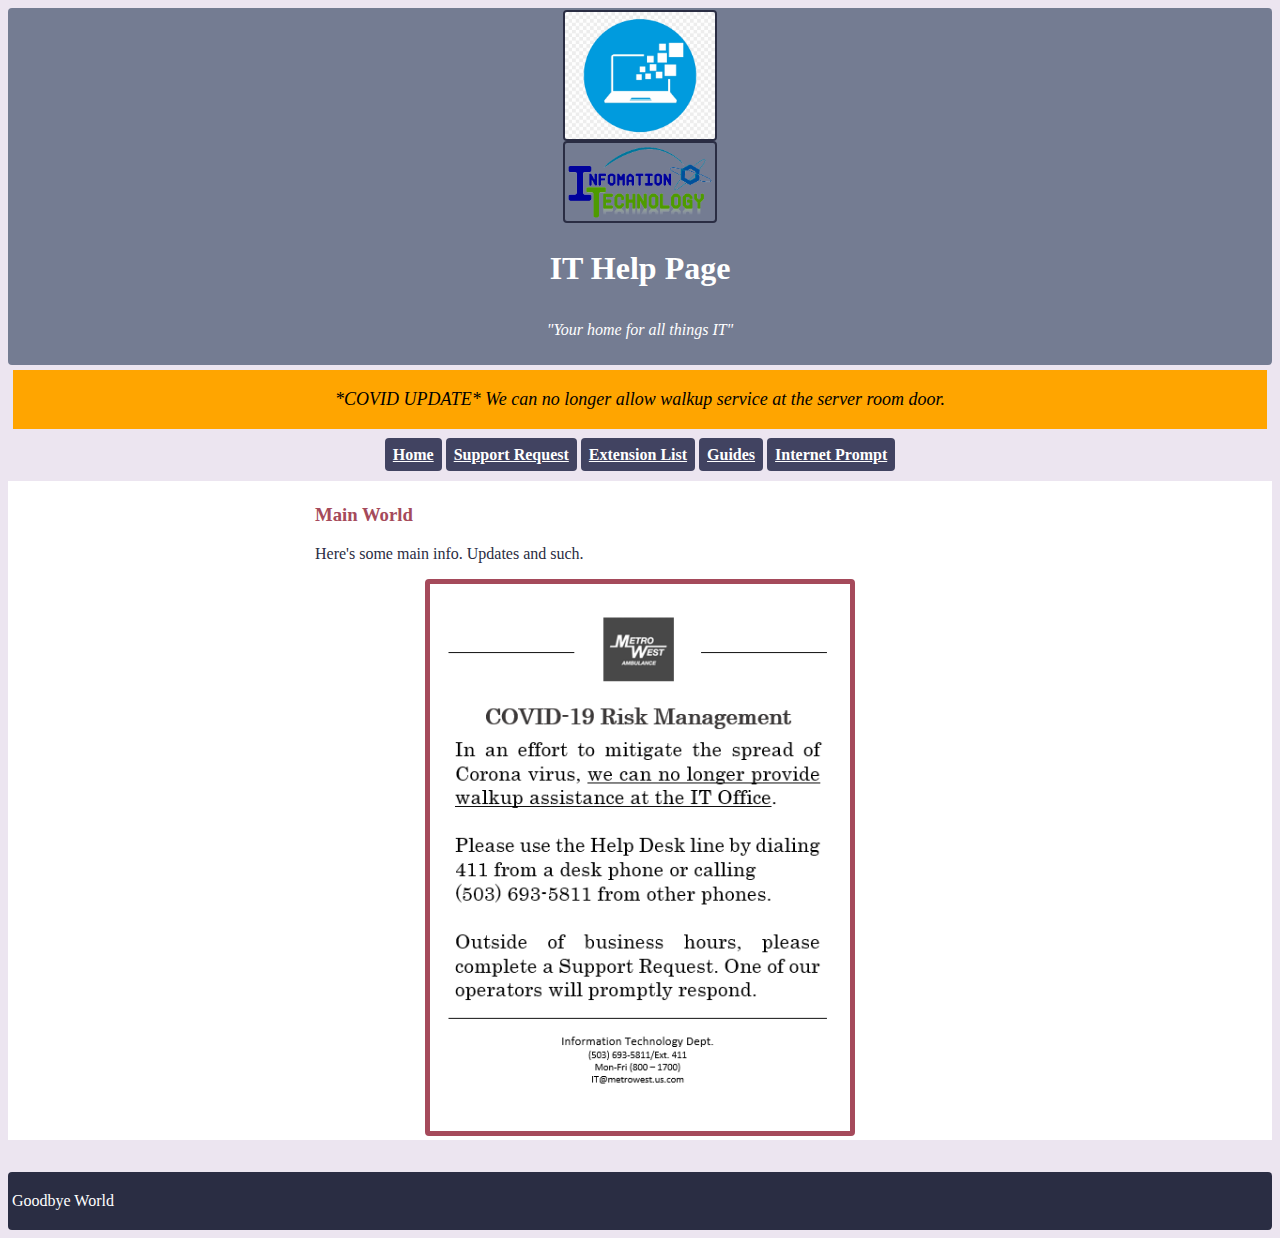
==== IT-Page/index.html @ bf421dba "Update index.html" ====
<!doctype html>
<html lang="en-US" dir="ltr">
    <head>
        <meta charset="utf-8">
        <meta name="viewport" content="width=device-width, initial-scale=1, maximum-scale=1">
        <meta name="description" content="Metro West Home for all things IT.">
        <!-- Google font video game style
        <link href="https://fonts.googleapis.com/css2?family=Press+Start+2P&display=swap" rel="stylesheet"> 
        CSS: font-family: 'Press Start 2P', cursive; -->
        <link rel="stylesheet" href=".\styles/styles.css">
        <!-- 
        <link rel="icon" href="favicon.ico">
        <script src="java-script.js"></script>
        -->
        <title>IT Help Page</title>
    </head>
    <body>
        <main>
            <header class="header">
                <img src=".\images/IT-logo-simple.png" alt="Logo"/>
                <img src=".\images/IT-logo-big.png" alt="Spelled out logo" />
                <h1>IT Help Page</h1>
                <p><em>"Your home for all things IT"</em></p>
            </header>
            <section class="update-notification">
                <p><em>*COVID UPDATE* We can no longer allow walkup service at the server room door.</em></p>
            </section>
            <section class="menu">
                <a class="btn" href="#">Home</a>
                <a class="btn" href="#">Support Request</a>
                <a class="btn" href="#">Extension List</a>
                <a class="btn" href=".\guides.html">Guides</a>
                <a class="btn" href="http://h1unlimited.com" target="_blank">Internet Prompt</a>
            </section>
            
            <section class="main">
                <div class="content-wrap">
                    <h3>Main World</h3>
                    <p>Here's some main info. Updates and such.</p>
                    <img src=".\images/CovidNotice-Web.PNG" alt="Covid Notice" />
                </div>
            </section>
            
            <section class="footspace">
                <p> </p>
            </section>
            
            <footer class="footer">
                <p>Goodbye World</p>
            </footer>
        </main>
    </body>
</html>
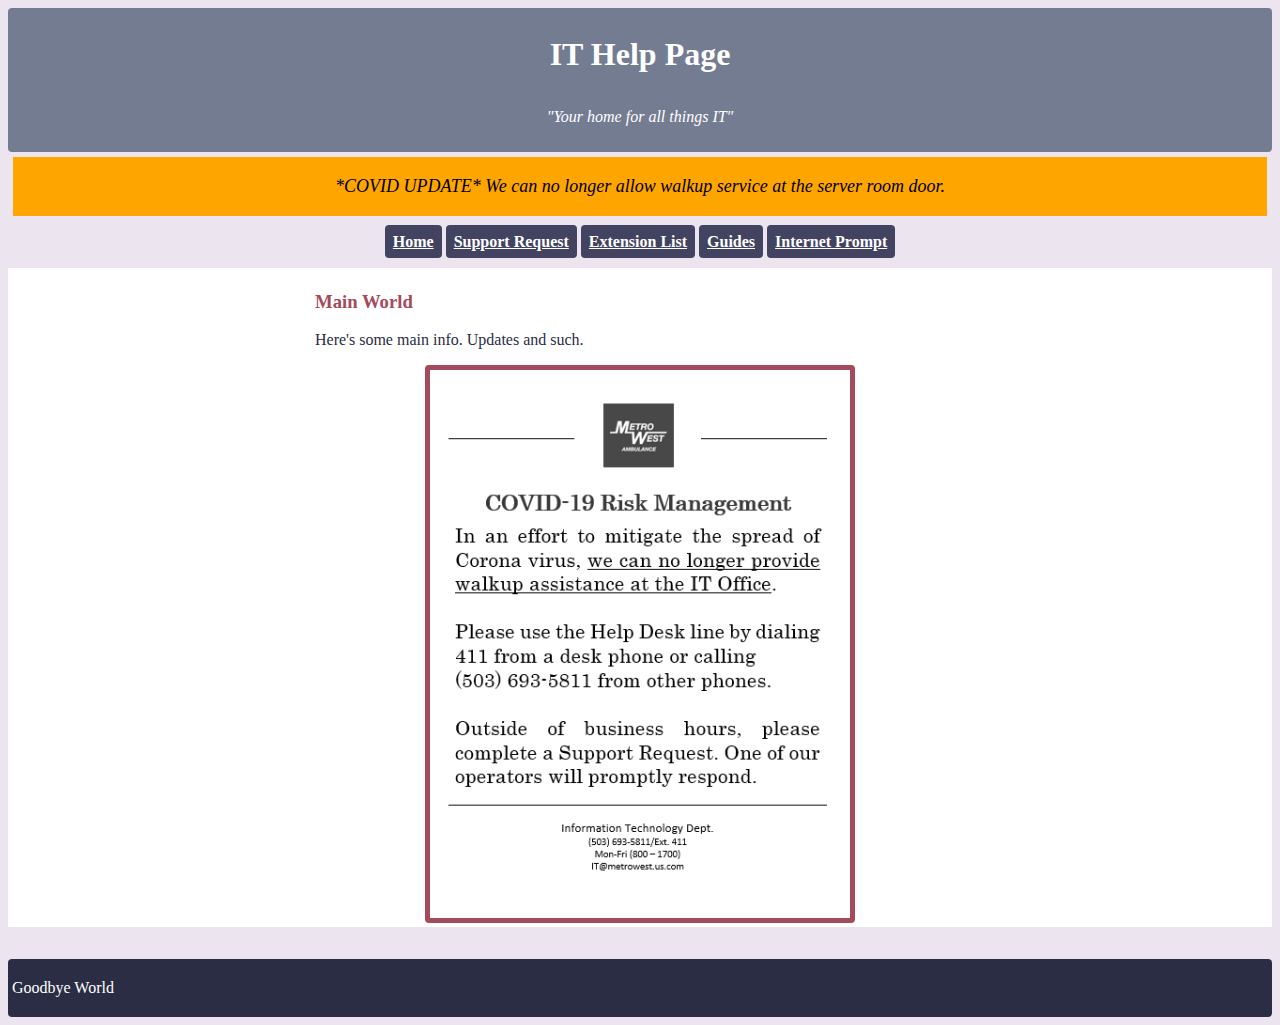
==== commit bdc4a32e: "Update index.html" ====
--- a/IT-Page/index.html
+++ b/IT-Page/index.html
@@ -17,8 +17,10 @@
     <body>
         <main>
             <header class="header">
+                <!--
                 <img src=".\images/IT-logo-simple.png" alt="Logo"/>
                 <img src=".\images/IT-logo-big.png" alt="Spelled out logo" />
+                -->
                 <h1>IT Help Page</h1>
                 <p><em>"Your home for all things IT"</em></p>
             </header>
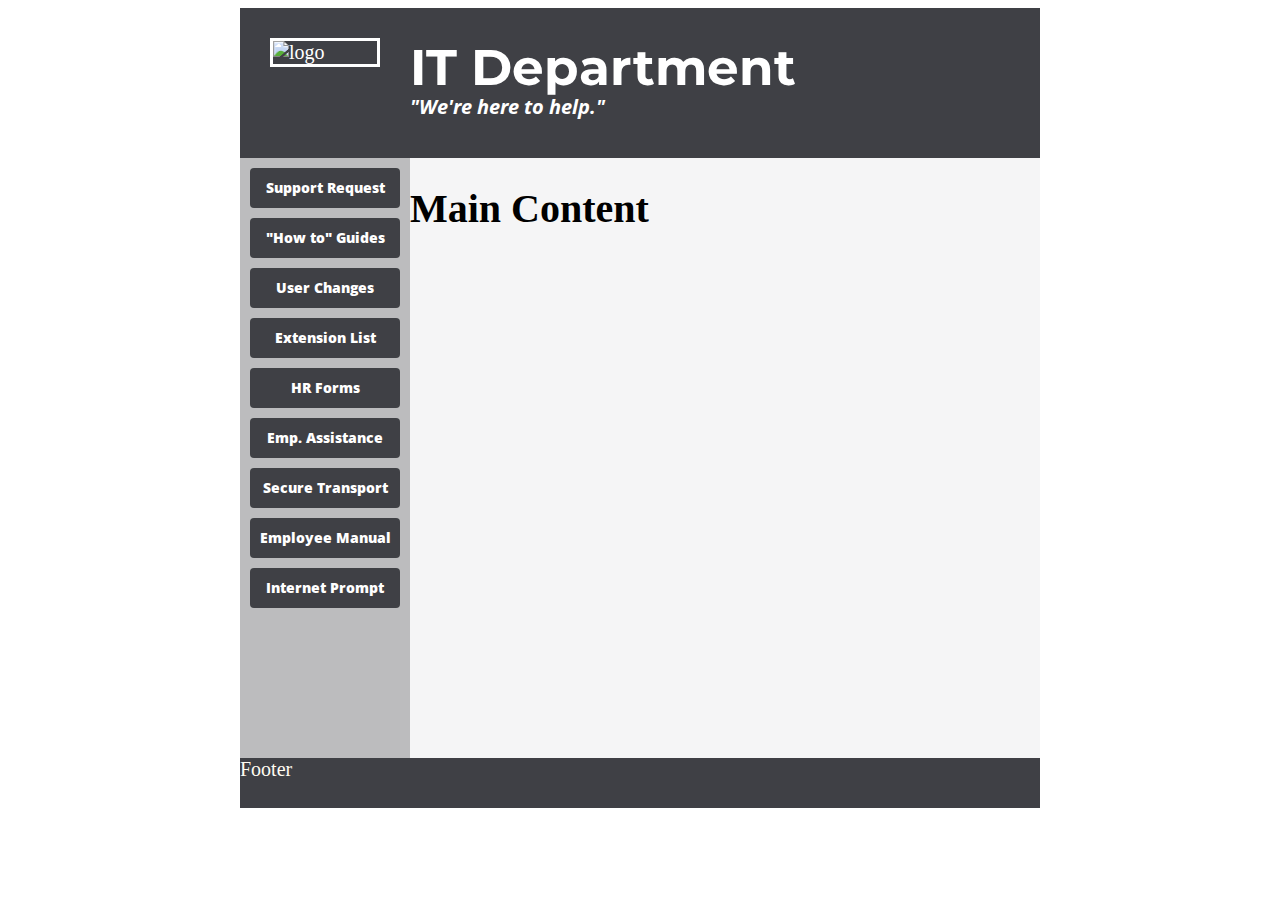
==== commit a4d234c1: "IT Site Revamp" ====
--- a/IT-Page/index.html
+++ b/IT-Page/index.html
@@ -1,55 +1,32 @@
-<!doctype html>
-<html lang="en-US" dir="ltr">
+<!DOCTYPE html>
+<html>
     <head>
-        <meta charset="utf-8">
-        <meta name="viewport" content="width=device-width, initial-scale=1, maximum-scale=1">
-        <meta name="description" content="Metro West Home for all things IT.">
-        <!-- Google font video game style
-        <link href="https://fonts.googleapis.com/css2?family=Press+Start+2P&display=swap" rel="stylesheet"> 
-        CSS: font-family: 'Press Start 2P', cursive; -->
-        <link rel="stylesheet" href=".\styles/styles.css">
-        <!-- 
-        <link rel="icon" href="favicon.ico">
-        <script src="java-script.js"></script>
-        -->
+        <meta lang="utf-8">
         <title>IT Help Page</title>
+        <!-- FONTS -->
+        <link href="https://fonts.googleapis.com/css2?family=Montserrat:ital,wght@1,800&family=Open+Sans&display=swap" rel="stylesheet"> 
+        <link rel="stylesheet" href=".\styles/styles.css"/>
     </head>
-    <body>
-        <main>
-            <header class="header">
-                <!--
-                <img src=".\images/IT-logo-simple.png" alt="Logo"/>
-                <img src=".\images/IT-logo-big.png" alt="Spelled out logo" />
-                -->
-                <h1>IT Help Page</h1>
-                <p><em>"Your home for all things IT"</em></p>
-            </header>
-            <section class="update-notification">
-                <p><em>*COVID UPDATE* We can no longer allow walkup service at the server room door.</em></p>
-            </section>
-            <section class="menu">
-                <a class="btn" href="#">Home</a>
-                <a class="btn" href="#">Support Request</a>
-                <a class="btn" href="#">Extension List</a>
-                <a class="btn" href=".\guides.html">Guides</a>
-                <a class="btn" href="http://h1unlimited.com" target="_blank">Internet Prompt</a>
-            </section>
-            
-            <section class="main">
-                <div class="content-wrap">
-                    <h3>Main World</h3>
-                    <p>Here's some main info. Updates and such.</p>
-                    <img src=".\images/CovidNotice-Web.PNG" alt="Covid Notice" />
-                </div>
-            </section>
-            
-            <section class="footspace">
-                <p> </p>
-            </section>
-            
-            <footer class="footer">
-                <p>Goodbye World</p>
-            </footer>
-        </main>
-    </body>
-</html>
+    <div class="wrapper">
+        <header>
+            <img src=".\images/sample-logo.png" alt="logo"/>
+            <h1>IT Department</h1>
+            <h4>"We're here to help."</h4>
+        </header>
+        <aside>
+            <a class="button" href="#">Support Request</a>
+            <a class="button" href="#">"How to" Guides</a>
+            <a class="button" href="#">User Changes</a>
+            <a class="button" href="#">Extension List</a>
+            <a class="button" href="#">HR Forms</a>
+            <a class="button" href="#">Emp. Assistance</a>
+            <a class="button" href="#">Secure Transport</a>
+            <a class="button" href="#">Employee Manual</a>
+            <a class="button" href="#">Internet Prompt</a>
+        </aside>
+        <article>
+            <h1>Main Content</h1>
+        </article>
+        <footer>Footer</footer>
+    </div>
+</html>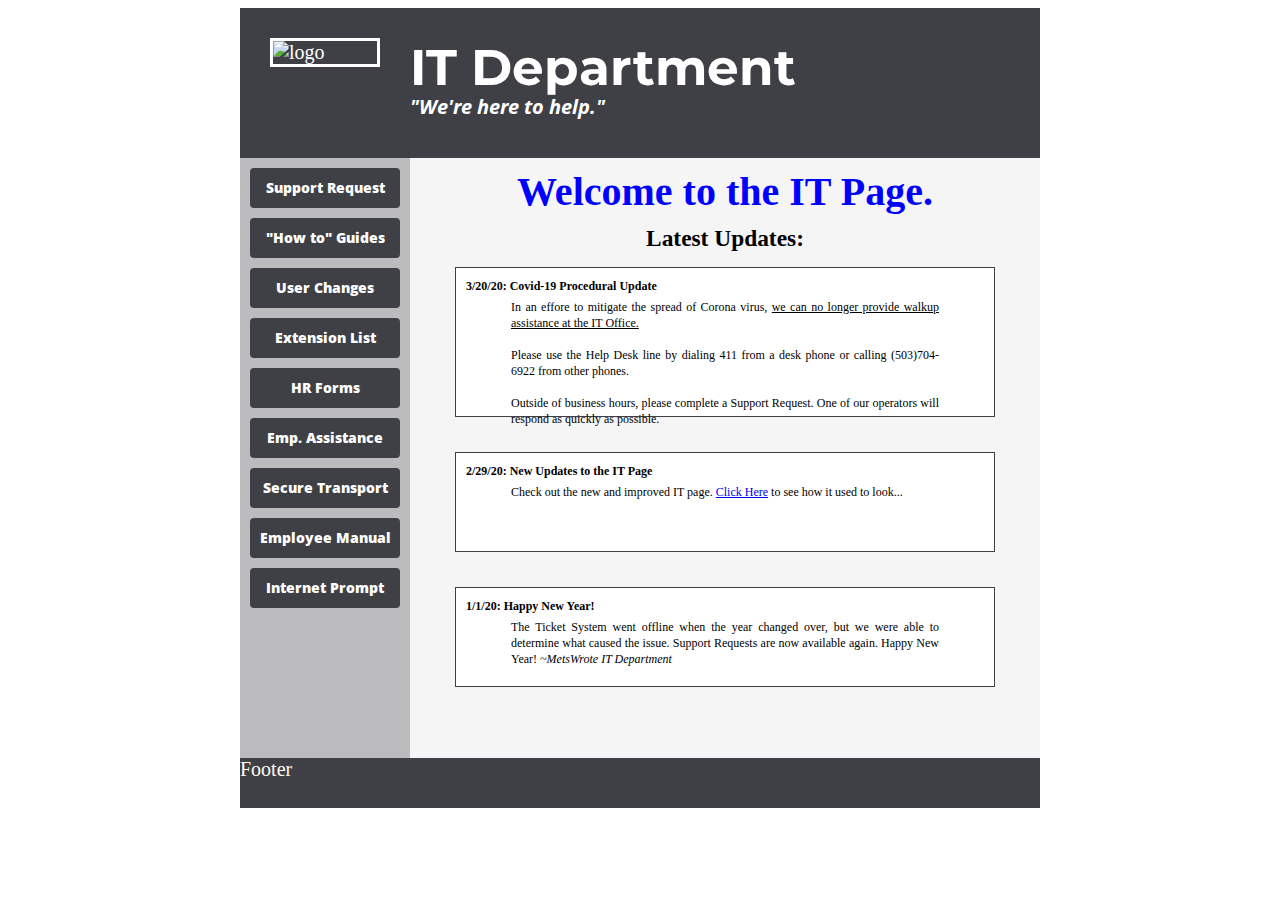
==== commit 867696ad: "IT-Page" ====
--- a/IT-Page/index.html
+++ b/IT-Page/index.html
@@ -25,7 +25,22 @@
             <a class="button" href="#">Internet Prompt</a>
         </aside>
         <article>
-            <h1>Main Content</h1>
+            <h1>Welcome to the IT Page.</h1>
+            <h3>Latest Updates:</h3>
+            <div class="content-box" id="one">
+                <h4>3/20/20: Covid-19 Procedural Update</h4>
+                <p>In an effore to mitigate the spread of Corona virus, <u>we can no longer provide walkup assistance at the IT Office.</u><br><br></p>
+                <p>Please use the Help Desk line by dialing 411 from a desk phone or calling (503)704-6922 from other phones.<br><br></p>
+                <p>Outside of business hours, please complete a Support Request. One of our operators will respond as quickly as possible.</p>
+            </div>
+            <div class="content-box" id="two">
+                <h4>2/29/20: New Updates to the IT Page</h4>         
+                <p>Check out the new and improved IT page. <a href=".\images/oldSite.png" target="_blank">Click Here</a> to see how it used to look...</p>
+            </div>
+            <div class="content-box" id="three">
+                <h4>1/1/20: Happy New Year!</h4>
+                <p>The Ticket System went offline when the year changed over, but we were able to determine what caused the issue. Support Requests are now available again. Happy New Year! <em>~MetsWrote IT Department</em></p>
+            </div>
         </article>
         <footer>Footer</footer>
     </div>
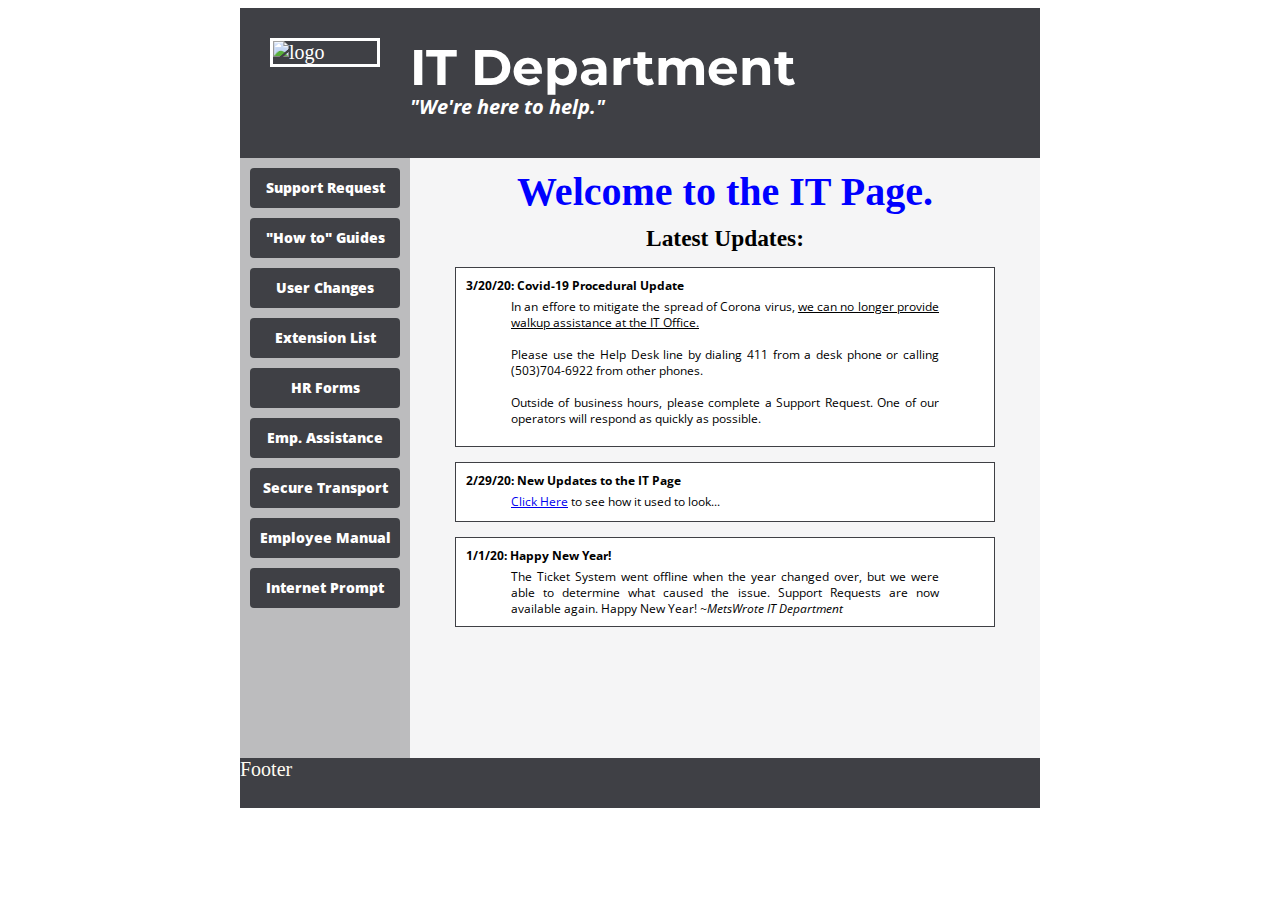
==== commit 2366044f: "Updates" ====
--- a/IT-Page/index.html
+++ b/IT-Page/index.html
@@ -35,7 +35,7 @@
             </div>
             <div class="content-box" id="two">
                 <h4>2/29/20: New Updates to the IT Page</h4>         
-                <p>Check out the new and improved IT page. <a href=".\images/oldSite.png" target="_blank">Click Here</a> to see how it used to look...</p>
+                <p><a href=".\images/oldSite.png" target="_blank">Click Here</a> to see how it used to look...</p>
             </div>
             <div class="content-box" id="three">
                 <h4>1/1/20: Happy New Year!</h4>
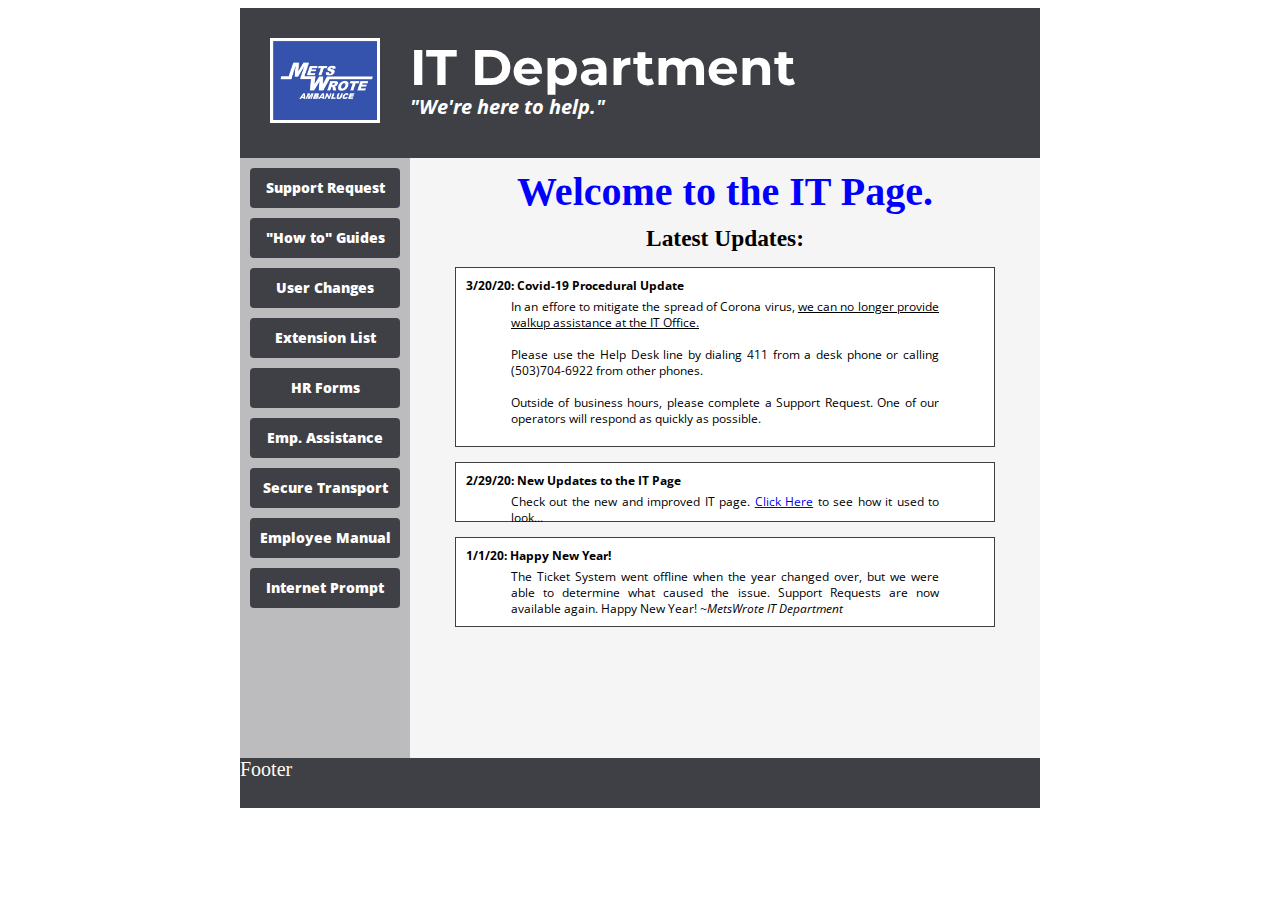
==== commit c4ea4cb3: "Logo Fix" ====
--- a/IT-Page/index.html
+++ b/IT-Page/index.html
@@ -9,7 +9,7 @@
     </head>
     <div class="wrapper">
         <header>
-            <img src=".\images/sample-logo.png" alt="logo"/>
+            <img src=".\images/sample-logo.PNG" alt="logo"/>
             <h1>IT Department</h1>
             <h4>"We're here to help."</h4>
         </header>
@@ -35,7 +35,7 @@
             </div>
             <div class="content-box" id="two">
                 <h4>2/29/20: New Updates to the IT Page</h4>         
-                <p><a href=".\images/oldSite.png" target="_blank">Click Here</a> to see how it used to look...</p>
+                <p>Check out the new and improved IT page. <a href=".\images/oldSite.png" target="_blank">Click Here</a> to see how it used to look...</p>
             </div>
             <div class="content-box" id="three">
                 <h4>1/1/20: Happy New Year!</h4>
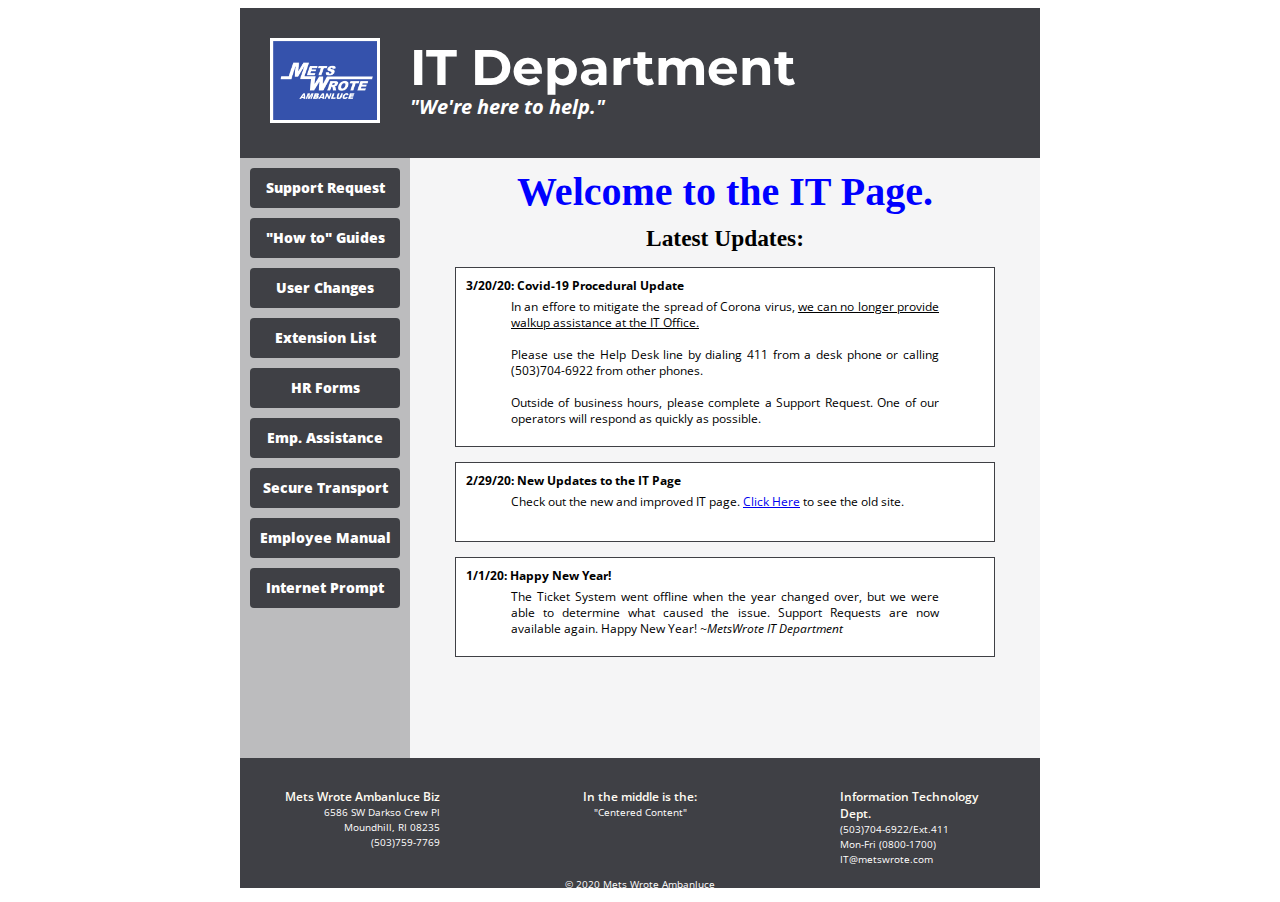
==== commit 2aac178e: "IT Page footer" ====
--- a/IT-Page/index.html
+++ b/IT-Page/index.html
@@ -35,13 +35,33 @@
             </div>
             <div class="content-box" id="two">
                 <h4>2/29/20: New Updates to the IT Page</h4>         
-                <p>Check out the new and improved IT page. <a href=".\images/oldSite.png" target="_blank">Click Here</a> to see how it used to look...</p>
+                <p>Check out the new and improved IT page. <a href=".\images/oldSite.png" target="_blank">Click Here</a> to see the old site.</p>
             </div>
             <div class="content-box" id="three">
                 <h4>1/1/20: Happy New Year!</h4>
                 <p>The Ticket System went offline when the year changed over, but we were able to determine what caused the issue. Support Requests are now available again. Happy New Year! <em>~MetsWrote IT Department</em></p>
             </div>
         </article>
-        <footer>Footer</footer>
+        <footer>
+            <div class="footer" id="left">
+                <h4>Mets Wrote Ambanluce Biz</h4>
+                <p>6586 SW Darkso Crew Pl
+                <br>Moundhill, RI 08235
+                <br>(503)759-7769</p>
+            </div>
+            <div class="footer" id="middle">
+                <h4>In the middle is the:</h4>
+                <p>"Centered Content"</p>
+            </div> 
+            <div class="footer" id="right">
+                <h4>Information Technology Dept.</h4>
+                <p>(503)704-6922/Ext.411
+                <br>Mon-Fri (0800-1700)
+                <br>IT@metswrote.com</p>
+            </div>
+            <div class="footer" id="bottom">
+                <p>© 2020 Mets Wrote Ambanluce</p>
+            </div>
+        </footer>
     </div>
 </html>